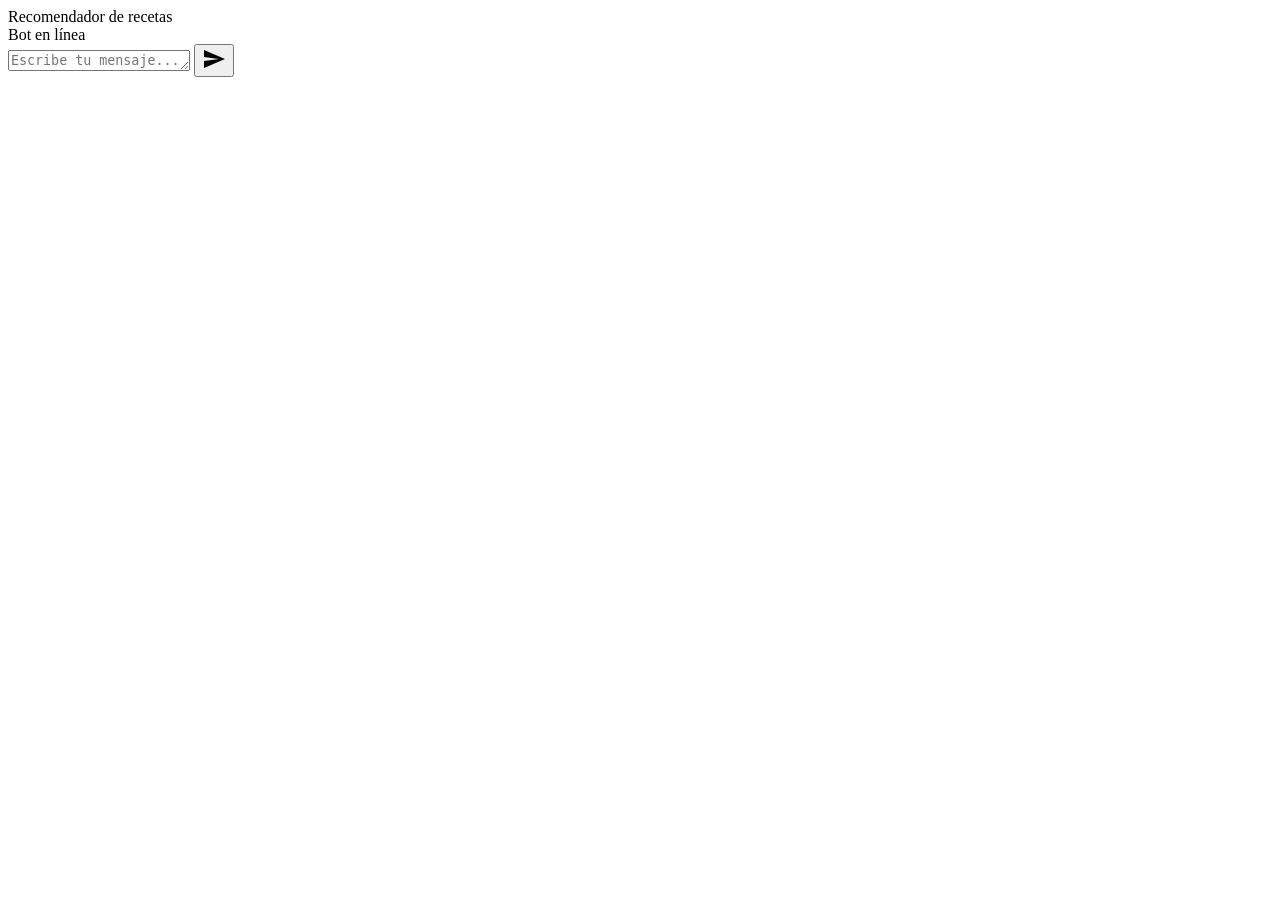
==== frontend/index.html @ 5b03cf52 "interfaz grafica agregada" ====
<!DOCTYPE html>
<html lang="es">
<head>
    <meta charset="UTF-8">
    <meta name="viewport" content="width=device-width, initial-scale=1.0">
    <title>Terminal Pesquero Chatbot</title>
    <link rel="stylesheet" href="/static/css/style.css">
    <link href="https://fonts.googleapis.com/css2?family=Inter:wght@400;700&family=Outfit:wght@400;700&display=swap" rel="stylesheet">
</head>
<body>
    <header class="header">
        <div class="logo">Recomendador de recetas</div>
        <div class="bot-status online">Bot en línea</div>
    </header>
    <main class="chat-container">
        <div class="messages" id="messages"></div>
        <div class="bot-typing" id="botTyping" style="display:none;">El bot está escribiendo...</div>
        <form class="input-area" id="chatForm">
            <textarea id="userInput" placeholder="Escribe tu mensaje..." rows="1"></textarea>
            <button type="submit" class="send-btn" aria-label="Enviar">
                <svg width="24" height="24" viewBox="0 0 24 24" fill="none" xmlns="http://www.w3.org/2000/svg">
                    <path d="M2 21L23 12L2 3V10L17 12L2 14V21Z" fill="currentColor"/>
                </svg>
            </button>
        </form>
    </main>
    <script src="/static/js/script.js"></script>
</body>
</html>
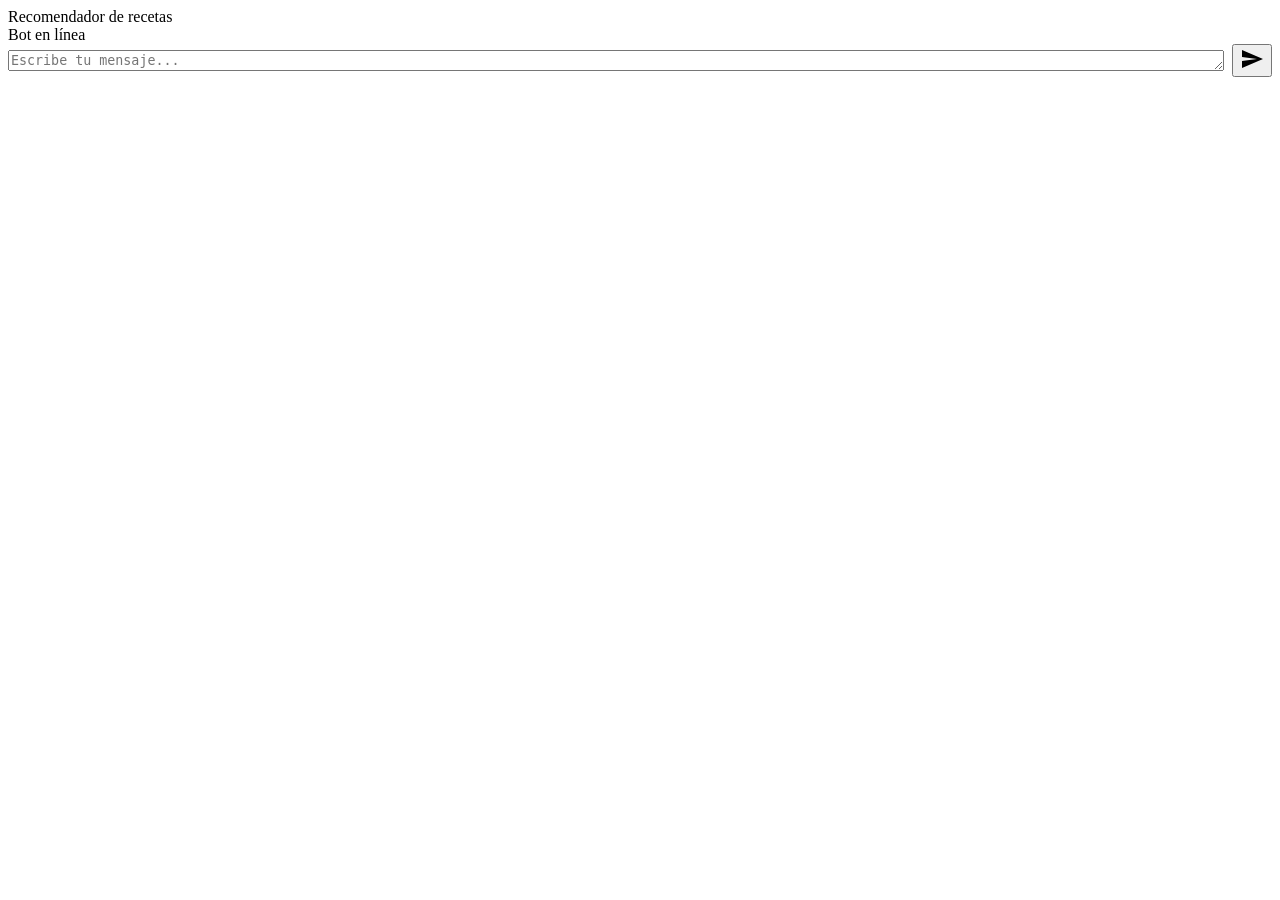
==== commit d1a49c3a: "Pagina principal del bot modificada" ====
--- a/frontend/index.html
+++ b/frontend/index.html
@@ -3,7 +3,7 @@
 <head>
     <meta charset="UTF-8">
     <meta name="viewport" content="width=device-width, initial-scale=1.0">
-    <title>Terminal Pesquero Chatbot</title>
+    <title>Recomendador de recetas</title>
     <link rel="stylesheet" href="/static/css/style.css">
     <link href="https://fonts.googleapis.com/css2?family=Inter:wght@400;700&family=Outfit:wght@400;700&display=swap" rel="stylesheet">
 </head>
@@ -15,8 +15,8 @@
     <main class="chat-container">
         <div class="messages" id="messages"></div>
         <div class="bot-typing" id="botTyping" style="display:none;">El bot está escribiendo...</div>
-        <form class="input-area" id="chatForm">
-            <textarea id="userInput" placeholder="Escribe tu mensaje..." rows="1"></textarea>
+        <form class="input-area" id="chatForm" style="display: flex; gap: 0.5rem; align-items: center;">
+            <textarea id="userInput" placeholder="Escribe tu mensaje..." rows="1" style="flex:1;"></textarea>
             <button type="submit" class="send-btn" aria-label="Enviar">
                 <svg width="24" height="24" viewBox="0 0 24 24" fill="none" xmlns="http://www.w3.org/2000/svg">
                     <path d="M2 21L23 12L2 3V10L17 12L2 14V21Z" fill="currentColor"/>
